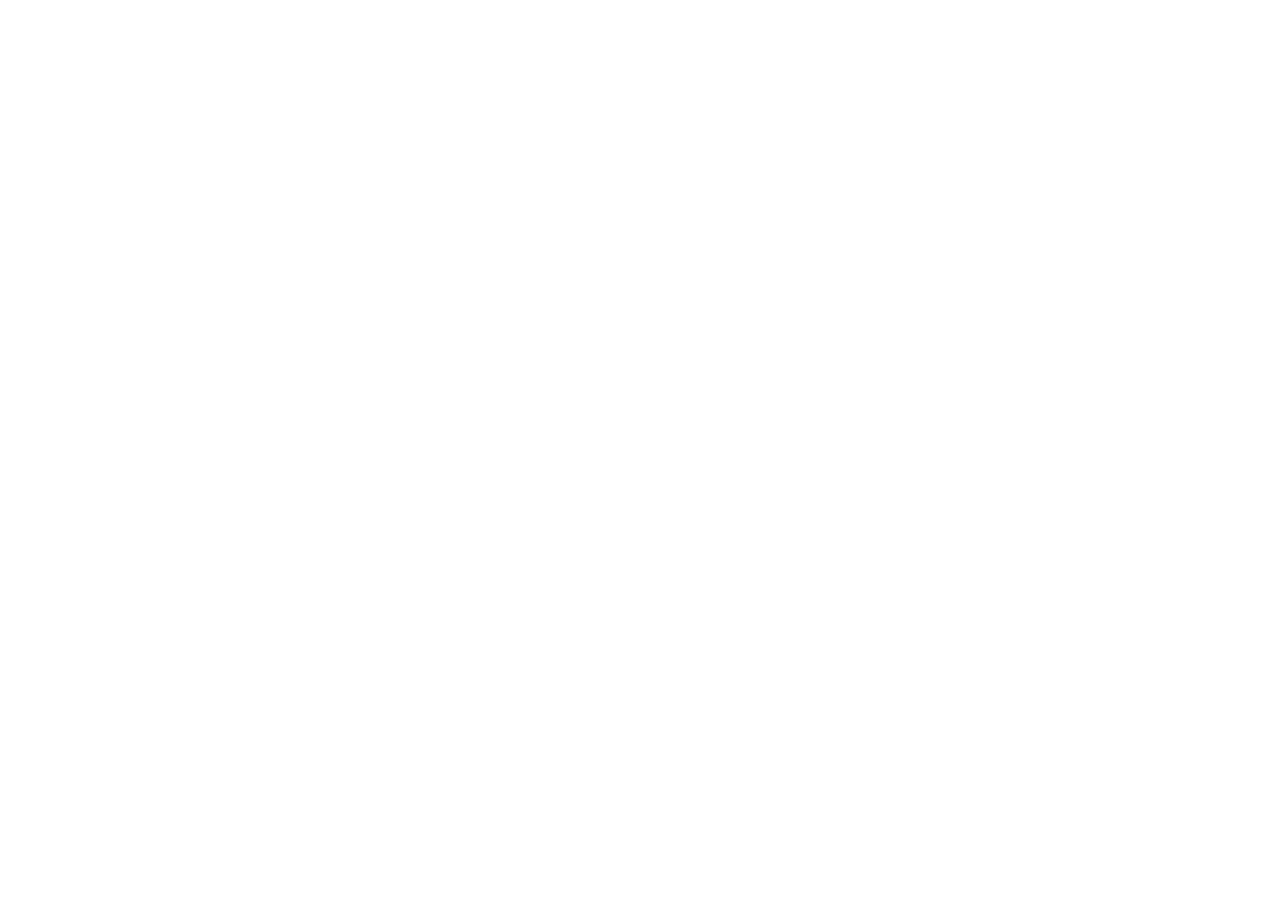
==== index.html @ 5ac726fd "Inizio esercizio" ====
<!DOCTYPE html>
<html lang="en">
<head>
    <meta charset="UTF-8">
    <meta http-equiv="X-UA-Compatible" content="IE=edge">
    <meta name="viewport" content="width=device-width, initial-scale=1.0">
    <title>Zoom</title>
    <link rel="stylesheet" href="css/style.css">
</head>
<body>
    <header>

    </header>
    <main>

    </main>
    <footer>
        
    </footer>
</body>
</html>
---- css/style.css ----
*{
    margin: 0;
    padding: 0;
    box-sizing: border-box;
}
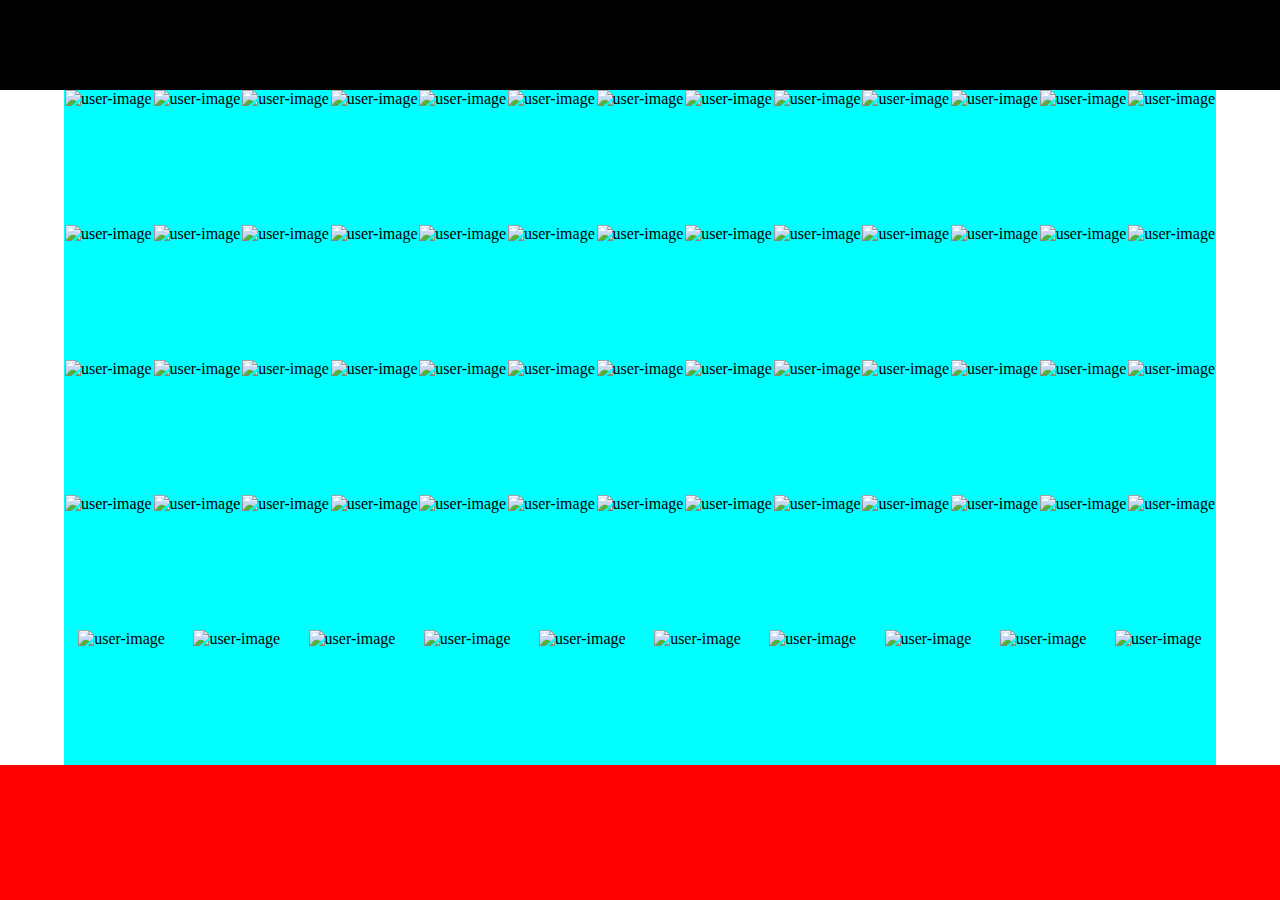
==== commit ee0e3352: "White-box" ====
--- a/index.html
+++ b/index.html
@@ -2,20 +2,155 @@
 <html lang="en">
 <head>
     <meta charset="UTF-8">
-    <meta http-equiv="X-UA-Compatible" content="IE=edge">
+    <meta http-equiv="X-UA-Compatible" container="IE=edge">
     <meta name="viewport" content="width=device-width, initial-scale=1.0">
     <title>Zoom</title>
+    <link rel="stylesheet" href="https://cdnjs.cloudflare.com/ajax/libs/font-awesome/6.1.1/css/all.min.css" integrity="sha512-KfkfwYDsLkIlwQp6LFnl8zNdLGxu9YAA1QvwINks4PhcElQSvqcyVLLD9aMhXd13uQjoXtEKNosOWaZqXgel0g==" crossorigin="anonymous" referrerpolicy="no-referrer" />
     <link rel="stylesheet" href="css/style.css">
 </head>
 <body>
     <header>
+        <section class="head-container">
 
+        </section>
     </header>
     <main>
-
+        <section class="main-container">
+            <div class="user">
+                <img src="https://picsum.photos/246/146" alt="user-image">
+            </div>
+            <div class="user">
+                <img src="https://picsum.photos/246/146" alt="user-image">
+            </div><div class="user">
+                <img src="https://picsum.photos/246/146" alt="user-image">
+            </div><div class="user">
+                <img src="https://picsum.photos/246/146" alt="user-image">
+            </div><div class="user">
+                <img src="https://picsum.photos/246/146" alt="user-image">
+            </div><div class="user">
+                <img src="https://picsum.photos/246/146" alt="user-image">
+            </div><div class="user">
+                <img src="https://picsum.photos/246/146" alt="user-image">
+            </div><div class="user">
+                <img src="https://picsum.photos/246/146" alt="user-image">
+            </div><div class="user">
+                <img src="https://picsum.photos/246/146" alt="user-image">
+            </div><div class="user">
+                <img src="https://picsum.photos/246/146" alt="user-image">
+            </div><div class="user">
+                <img src="https://picsum.photos/246/146" alt="user-image">
+            </div><div class="user">
+                <img src="https://picsum.photos/246/146" alt="user-image">
+            </div><div class="user">
+                <img src="https://picsum.photos/246/146" alt="user-image">
+            </div><div class="user">
+                <img src="https://picsum.photos/246/146" alt="user-image">
+            </div><div class="user">
+                <img src="https://picsum.photos/246/146" alt="user-image">
+            </div><div class="user">
+                <img src="https://picsum.photos/246/146" alt="user-image">
+            </div><div class="user">
+                <img src="https://picsum.photos/246/146" alt="user-image">
+            </div><div class="user">
+                <img src="https://picsum.photos/246/146" alt="user-image">
+            </div><div class="user">
+                <img src="https://picsum.photos/246/146" alt="user-image">
+            </div><div class="user">
+                <img src="https://picsum.photos/246/146" alt="user-image">
+            </div><div class="user">
+                <img src="https://picsum.photos/246/146" alt="user-image">
+            </div>
+            <div class="user">
+                <img src="https://picsum.photos/246/146" alt="user-image">
+            </div>
+            <div class="user">
+                <img src="https://picsum.photos/246/146" alt="user-image">
+            </div><div class="user">
+                <img src="https://picsum.photos/246/146" alt="user-image">
+            </div><div class="user">
+                <img src="https://picsum.photos/246/146" alt="user-image">
+            </div><div class="user">
+                <img src="https://picsum.photos/246/146" alt="user-image">
+            </div><div class="user">
+                <img src="https://picsum.photos/246/146" alt="user-image">
+            </div><div class="user">
+                <img src="https://picsum.photos/246/146" alt="user-image">
+            </div><div class="user">
+                <img src="https://picsum.photos/246/146" alt="user-image">
+            </div><div class="user">
+                <img src="https://picsum.photos/246/146" alt="user-image">
+            </div><div class="user">
+                <img src="https://picsum.photos/246/146" alt="user-image">
+            </div><div class="user">
+                <img src="https://picsum.photos/246/146" alt="user-image">
+            </div><div class="user">
+                <img src="https://picsum.photos/246/146" alt="user-image">
+            </div><div class="user">
+                <img src="https://picsum.photos/246/146" alt="user-image">
+            </div><div class="user">
+                <img src="https://picsum.photos/246/146" alt="user-image">
+            </div><div class="user">
+                <img src="https://picsum.photos/246/146" alt="user-image">
+            </div><div class="user">
+                <img src="https://picsum.photos/246/146" alt="user-image">
+            </div><div class="user">
+                <img src="https://picsum.photos/246/146" alt="user-image">
+            </div><div class="user">
+                <img src="https://picsum.photos/246/146" alt="user-image">
+            </div><div class="user">
+                <img src="https://picsum.photos/246/146" alt="user-image">
+            </div><div class="user">
+                <img src="https://picsum.photos/246/146" alt="user-image">
+            </div><div class="user">
+                <img src="https://picsum.photos/246/146" alt="user-image">
+            </div>
+            <div class="user">
+                <img src="https://picsum.photos/246/146" alt="user-image">
+            </div><div class="user">
+                <img src="https://picsum.photos/246/146" alt="user-image">
+            </div><div class="user">
+                <img src="https://picsum.photos/246/146" alt="user-image">
+            </div><div class="user">
+                <img src="https://picsum.photos/246/146" alt="user-image">
+            </div><div class="user">
+                <img src="https://picsum.photos/246/146" alt="user-image">
+            </div><div class="user">
+                <img src="https://picsum.photos/246/146" alt="user-image">
+            </div><div class="user">
+                <img src="https://picsum.photos/246/146" alt="user-image">
+            </div><div class="user">
+                <img src="https://picsum.photos/246/146" alt="user-image">
+            </div><div class="user">
+                <img src="https://picsum.photos/246/146" alt="user-image">
+            </div><div class="user">
+                <img src="https://picsum.photos/246/146" alt="user-image">
+            </div><div class="user">
+                <img src="https://picsum.photos/246/146" alt="user-image">
+            </div><div class="user">
+                <img src="https://picsum.photos/246/146" alt="user-image">
+            </div><div class="user">
+                <img src="https://picsum.photos/246/146" alt="user-image">
+            </div><div class="user">
+                <img src="https://picsum.photos/246/146" alt="user-image">
+            </div><div class="user">
+                <img src="https://picsum.photos/246/146" alt="user-image">
+            </div><div class="user">
+                <img src="https://picsum.photos/246/146" alt="user-image">
+            </div><div class="user">
+                <img src="https://picsum.photos/246/146" alt="user-image">
+            </div><div class="user">
+                <img src="https://picsum.photos/246/146" alt="user-image">
+            </div><div class="user">
+                <img src="https://picsum.photos/246/146" alt="user-image">
+            </div><div class="user">
+                <img src="https://picsum.photos/246/146" alt="user-image">
+            </div>
+        </section>
     </main>
     <footer>
-        
+        <section class="footer-container">
+
+        </section>
     </footer>
 </body>
 </html>--- a/css/style.css
+++ b/css/style.css
@@ -2,4 +2,33 @@
     margin: 0;
     padding: 0;
     box-sizing: border-box;
+}
+
+.head-container{
+    background-color: black;
+    width: 100%;
+    height: 10vh;
+}
+
+.main-container{
+    background-color: aqua;
+    display: flex;
+    width: 90%;
+    margin: 0 auto;
+    height: calc(100vh - 25vh);
+    flex-wrap: wrap;
+    justify-content: space-around;
+}
+
+main{
+    overflow: auto;
+}
+
+.user{
+    margin-bottom: 10px;
+}
+.footer-container{
+    background-color: red;
+    width: 100%;
+    height: 15vh;
 }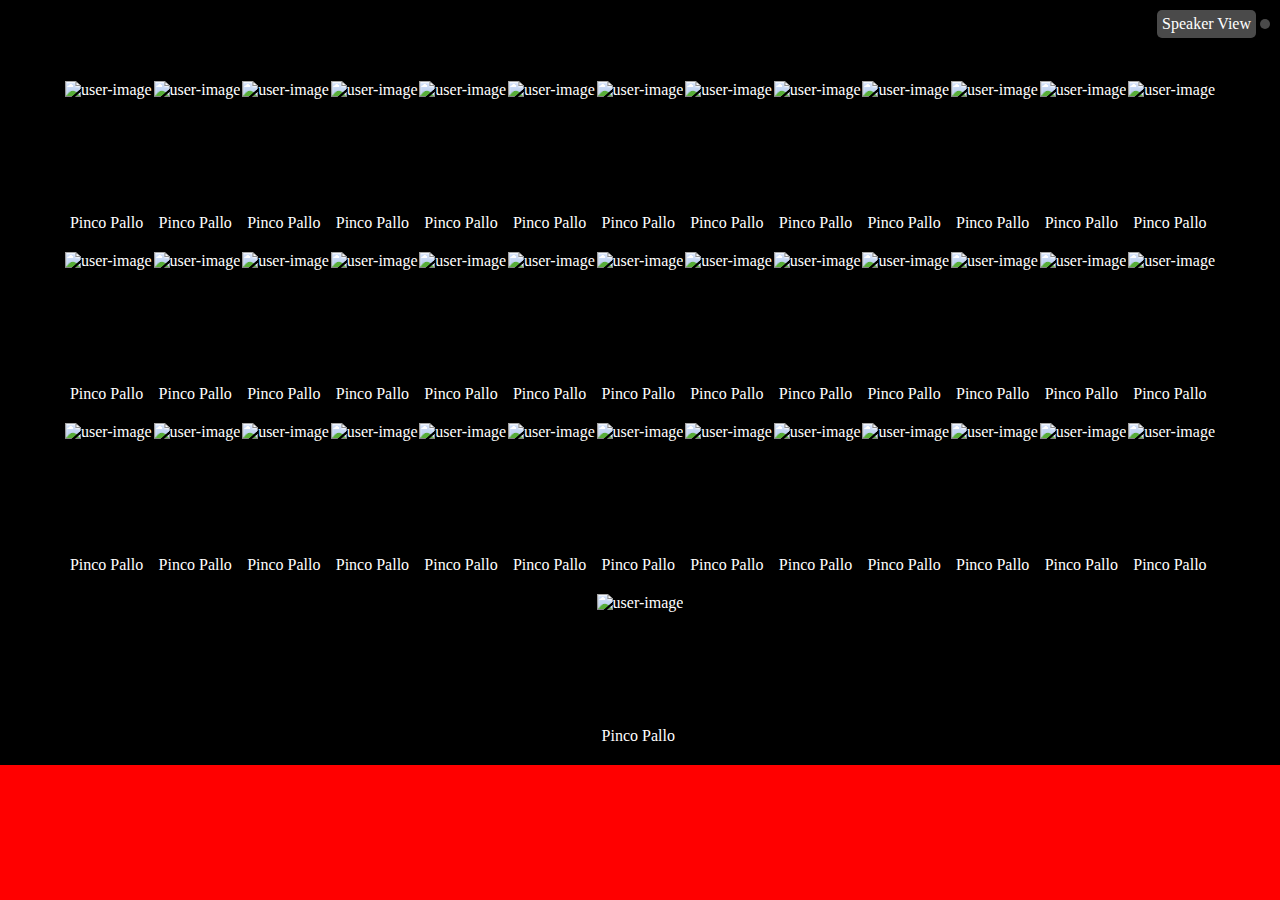
==== commit 5b406a94: "header e main completi" ====
--- a/index.html
+++ b/index.html
@@ -6,150 +6,311 @@
     <meta name="viewport" content="width=device-width, initial-scale=1.0">
     <title>Zoom</title>
     <link rel="stylesheet" href="https://cdnjs.cloudflare.com/ajax/libs/font-awesome/6.1.1/css/all.min.css" integrity="sha512-KfkfwYDsLkIlwQp6LFnl8zNdLGxu9YAA1QvwINks4PhcElQSvqcyVLLD9aMhXd13uQjoXtEKNosOWaZqXgel0g==" crossorigin="anonymous" referrerpolicy="no-referrer" />
+    <link rel="stylesheet" href="https://cdnjs.cloudflare.com/ajax/libs/font-awesome/6.1.1/css/solid.min.css" integrity="sha512-qzgHTQ60z8RJitD5a28/c47in6WlHGuyRvMusdnuWWBB6fZ0DWG/KyfchGSBlLVeqAz+1LzNq+gGZkCSHnSd3g==" crossorigin="anonymous" referrerpolicy="no-referrer" />    
     <link rel="stylesheet" href="css/style.css">
 </head>
 <body>
     <header>
         <section class="head-container">
-
+            <div class="header-buttons">
+                <div class="speaker-view button">
+                    <i class="fa-solid fa-face-grin-wide"></i> <!-- cambia icona -->
+                    <span>Speaker View</span>
+                </div>
+                <div class="maximize button">
+                    <i class="fa-solid fa-face-grin-wide"></i> <!-- cambia icona -->
+                </div>
+            </div>
         </section>
     </header>
     <main>
         <section class="main-container">
             <div class="user">
                 <img src="https://picsum.photos/246/146" alt="user-image">
-            </div>
-            <div class="user">
-                <img src="https://picsum.photos/246/146" alt="user-image">
-            </div><div class="user">
-                <img src="https://picsum.photos/246/146" alt="user-image">
-            </div><div class="user">
-                <img src="https://picsum.photos/246/146" alt="user-image">
-            </div><div class="user">
-                <img src="https://picsum.photos/246/146" alt="user-image">
-            </div><div class="user">
-                <img src="https://picsum.photos/246/146" alt="user-image">
-            </div><div class="user">
-                <img src="https://picsum.photos/246/146" alt="user-image">
-            </div><div class="user">
-                <img src="https://picsum.photos/246/146" alt="user-image">
-            </div><div class="user">
-                <img src="https://picsum.photos/246/146" alt="user-image">
-            </div><div class="user">
-                <img src="https://picsum.photos/246/146" alt="user-image">
-            </div><div class="user">
-                <img src="https://picsum.photos/246/146" alt="user-image">
-            </div><div class="user">
-                <img src="https://picsum.photos/246/146" alt="user-image">
-            </div><div class="user">
-                <img src="https://picsum.photos/246/146" alt="user-image">
-            </div><div class="user">
-                <img src="https://picsum.photos/246/146" alt="user-image">
-            </div><div class="user">
-                <img src="https://picsum.photos/246/146" alt="user-image">
-            </div><div class="user">
-                <img src="https://picsum.photos/246/146" alt="user-image">
-            </div><div class="user">
-                <img src="https://picsum.photos/246/146" alt="user-image">
-            </div><div class="user">
-                <img src="https://picsum.photos/246/146" alt="user-image">
-            </div><div class="user">
-                <img src="https://picsum.photos/246/146" alt="user-image">
-            </div><div class="user">
-                <img src="https://picsum.photos/246/146" alt="user-image">
-            </div><div class="user">
-                <img src="https://picsum.photos/246/146" alt="user-image">
-            </div>
-            <div class="user">
-                <img src="https://picsum.photos/246/146" alt="user-image">
-            </div>
-            <div class="user">
-                <img src="https://picsum.photos/246/146" alt="user-image">
-            </div><div class="user">
-                <img src="https://picsum.photos/246/146" alt="user-image">
-            </div><div class="user">
-                <img src="https://picsum.photos/246/146" alt="user-image">
-            </div><div class="user">
-                <img src="https://picsum.photos/246/146" alt="user-image">
-            </div><div class="user">
-                <img src="https://picsum.photos/246/146" alt="user-image">
-            </div><div class="user">
-                <img src="https://picsum.photos/246/146" alt="user-image">
-            </div><div class="user">
-                <img src="https://picsum.photos/246/146" alt="user-image">
-            </div><div class="user">
-                <img src="https://picsum.photos/246/146" alt="user-image">
-            </div><div class="user">
-                <img src="https://picsum.photos/246/146" alt="user-image">
-            </div><div class="user">
-                <img src="https://picsum.photos/246/146" alt="user-image">
-            </div><div class="user">
-                <img src="https://picsum.photos/246/146" alt="user-image">
-            </div><div class="user">
-                <img src="https://picsum.photos/246/146" alt="user-image">
-            </div><div class="user">
-                <img src="https://picsum.photos/246/146" alt="user-image">
-            </div><div class="user">
-                <img src="https://picsum.photos/246/146" alt="user-image">
-            </div><div class="user">
-                <img src="https://picsum.photos/246/146" alt="user-image">
-            </div><div class="user">
-                <img src="https://picsum.photos/246/146" alt="user-image">
-            </div><div class="user">
-                <img src="https://picsum.photos/246/146" alt="user-image">
-            </div><div class="user">
-                <img src="https://picsum.photos/246/146" alt="user-image">
-            </div><div class="user">
-                <img src="https://picsum.photos/246/146" alt="user-image">
-            </div><div class="user">
-                <img src="https://picsum.photos/246/146" alt="user-image">
-            </div>
-            <div class="user">
-                <img src="https://picsum.photos/246/146" alt="user-image">
-            </div><div class="user">
-                <img src="https://picsum.photos/246/146" alt="user-image">
-            </div><div class="user">
-                <img src="https://picsum.photos/246/146" alt="user-image">
-            </div><div class="user">
-                <img src="https://picsum.photos/246/146" alt="user-image">
-            </div><div class="user">
-                <img src="https://picsum.photos/246/146" alt="user-image">
-            </div><div class="user">
-                <img src="https://picsum.photos/246/146" alt="user-image">
-            </div><div class="user">
-                <img src="https://picsum.photos/246/146" alt="user-image">
-            </div><div class="user">
-                <img src="https://picsum.photos/246/146" alt="user-image">
-            </div><div class="user">
-                <img src="https://picsum.photos/246/146" alt="user-image">
-            </div><div class="user">
-                <img src="https://picsum.photos/246/146" alt="user-image">
-            </div><div class="user">
-                <img src="https://picsum.photos/246/146" alt="user-image">
-            </div><div class="user">
-                <img src="https://picsum.photos/246/146" alt="user-image">
-            </div><div class="user">
-                <img src="https://picsum.photos/246/146" alt="user-image">
-            </div><div class="user">
-                <img src="https://picsum.photos/246/146" alt="user-image">
-            </div><div class="user">
-                <img src="https://picsum.photos/246/146" alt="user-image">
-            </div><div class="user">
-                <img src="https://picsum.photos/246/146" alt="user-image">
-            </div><div class="user">
-                <img src="https://picsum.photos/246/146" alt="user-image">
-            </div><div class="user">
-                <img src="https://picsum.photos/246/146" alt="user-image">
-            </div><div class="user">
-                <img src="https://picsum.photos/246/146" alt="user-image">
-            </div><div class="user">
-                <img src="https://picsum.photos/246/146" alt="user-image">
-            </div>
+                <div class="user-name">
+                    <i class="fa-solid fa-microphone-lines-slash"></i>
+                    <span>Pinco Pallo</span> 
+                </div>
+            </div>
+            <div class="user">
+                <img src="https://picsum.photos/246/146" alt="user-image">
+                <div class="user-name">
+                    <i class="fa-solid fa-microphone-lines-slash"></i>
+                    <span>Pinco Pallo</span> 
+                </div>
+            </div>
+            <div class="user">
+                <img src="https://picsum.photos/246/146" alt="user-image">
+                <div class="user-name">
+                    <i class="fa-solid fa-microphone-lines-slash"></i>
+                    <span>Pinco Pallo</span> 
+                </div>
+            </div>
+            <div class="user">
+                <img src="https://picsum.photos/246/146" alt="user-image">
+                <div class="user-name">
+                    <i class="fa-solid fa-microphone-lines-slash"></i>
+                    <span>Pinco Pallo</span> 
+                </div>
+            </div>
+            <div class="user">
+                <img src="https://picsum.photos/246/146" alt="user-image">
+                <div class="user-name">
+                    <i class="fa-solid fa-microphone-lines-slash"></i>
+                    <span>Pinco Pallo</span> 
+                </div>
+            </div>
+            <div class="user">
+                <img src="https://picsum.photos/246/146" alt="user-image">
+                <div class="user-name">
+                    <i class="fa-solid fa-microphone-lines-slash"></i>
+                    <span>Pinco Pallo</span> 
+                </div>
+            </div>
+            <div class="user">
+                <img src="https://picsum.photos/246/146" alt="user-image">
+                <div class="user-name">
+                    <i class="fa-solid fa-microphone-lines-slash"></i>
+                    <span>Pinco Pallo</span> 
+                </div>
+            </div>
+            <div class="user">
+                <img src="https://picsum.photos/246/146" alt="user-image">
+                <div class="user-name">
+                    <i class="fa-solid fa-microphone-lines-slash"></i>
+                    <span>Pinco Pallo</span> 
+                </div>
+            </div>
+            <div class="user">
+                <img src="https://picsum.photos/246/146" alt="user-image">
+                <div class="user-name">
+                    <i class="fa-solid fa-microphone-lines-slash"></i>
+                    <span>Pinco Pallo</span> 
+                </div>
+            </div>
+            <div class="user">
+                <img src="https://picsum.photos/246/146" alt="user-image">
+                <div class="user-name">
+                    <i class="fa-solid fa-microphone-lines-slash"></i>
+                    <span>Pinco Pallo</span> 
+                </div>
+            </div>
+            <div class="user">
+                <img src="https://picsum.photos/246/146" alt="user-image">
+                <div class="user-name">
+                    <i class="fa-solid fa-microphone-lines-slash"></i>
+                    <span>Pinco Pallo</span> 
+                </div>
+            </div>
+            <div class="user">
+                <img src="https://picsum.photos/246/146" alt="user-image">
+                <div class="user-name">
+                    <i class="fa-solid fa-microphone-lines-slash"></i>
+                    <span>Pinco Pallo</span> 
+                </div>
+            </div>
+            <div class="user">
+                <img src="https://picsum.photos/246/146" alt="user-image">
+                <div class="user-name">
+                    <i class="fa-solid fa-microphone-lines-slash"></i>
+                    <span>Pinco Pallo</span> 
+                </div>
+            </div>
+            <div class="user">
+                <img src="https://picsum.photos/246/146" alt="user-image">
+                <div class="user-name">
+                    <i class="fa-solid fa-microphone-lines-slash"></i>
+                    <span>Pinco Pallo</span> 
+                </div>
+            </div>
+            <div class="user">
+                <img src="https://picsum.photos/246/146" alt="user-image">
+                <div class="user-name">
+                    <i class="fa-solid fa-microphone-lines-slash"></i>
+                    <span>Pinco Pallo</span> 
+                </div>
+            </div>
+            <div class="user">
+                <img src="https://picsum.photos/246/146" alt="user-image">
+                <div class="user-name">
+                    <i class="fa-solid fa-microphone-lines-slash"></i>
+                    <span>Pinco Pallo</span> 
+                </div>
+            </div>
+            <div class="user">
+                <img src="https://picsum.photos/246/146" alt="user-image">
+                <div class="user-name">
+                    <i class="fa-solid fa-microphone-lines-slash"></i>
+                    <span>Pinco Pallo</span> 
+                </div>
+            </div>
+            <div class="user">
+                <img src="https://picsum.photos/246/146" alt="user-image">
+                <div class="user-name">
+                    <i class="fa-solid fa-microphone-lines-slash"></i>
+                    <span>Pinco Pallo</span> 
+                </div>
+            </div>
+            <div class="user">
+                <img src="https://picsum.photos/246/146" alt="user-image">
+                <div class="user-name">
+                    <i class="fa-solid fa-microphone-lines-slash"></i>
+                    <span>Pinco Pallo</span> 
+                </div>
+            </div>
+            <div class="user">
+                <img src="https://picsum.photos/246/146" alt="user-image">
+                <div class="user-name">
+                    <i class="fa-solid fa-microphone-lines-slash"></i>
+                    <span>Pinco Pallo</span> 
+                </div>
+            </div>
+            <div class="user">
+                <img src="https://picsum.photos/246/146" alt="user-image">
+                <div class="user-name">
+                    <i class="fa-solid fa-microphone-lines-slash"></i>
+                    <span>Pinco Pallo</span> 
+                </div>
+            </div>
+            <div class="user">
+                <img src="https://picsum.photos/246/146" alt="user-image">
+                <div class="user-name">
+                    <i class="fa-solid fa-microphone-lines-slash"></i>
+                    <span>Pinco Pallo</span> 
+                </div>
+            </div>
+            <div class="user">
+                <img src="https://picsum.photos/246/146" alt="user-image">
+                <div class="user-name">
+                    <i class="fa-solid fa-microphone-lines-slash"></i>
+                    <span>Pinco Pallo</span> 
+                </div>
+            </div>
+            <div class="user">
+                <img src="https://picsum.photos/246/146" alt="user-image">
+                <div class="user-name">
+                    <i class="fa-solid fa-microphone-lines-slash"></i>
+                    <span>Pinco Pallo</span> 
+                </div>
+            </div>
+            <div class="user">
+                <img src="https://picsum.photos/246/146" alt="user-image">
+                <div class="user-name">
+                    <i class="fa-solid fa-microphone-lines-slash"></i>
+                    <span>Pinco Pallo</span> 
+                </div>
+            </div>
+            <div class="user">
+                <img src="https://picsum.photos/246/146" alt="user-image">
+                <div class="user-name">
+                    <i class="fa-solid fa-microphone-lines-slash"></i>
+                    <span>Pinco Pallo</span> 
+                </div>
+            </div>
+            <div class="user">
+                <img src="https://picsum.photos/246/146" alt="user-image">
+                <div class="user-name">
+                    <i class="fa-solid fa-microphone-lines-slash"></i>
+                    <span>Pinco Pallo</span> 
+                </div>
+            </div>
+            <div class="user">
+                <img src="https://picsum.photos/246/146" alt="user-image">
+                <div class="user-name">
+                    <i class="fa-solid fa-microphone-lines-slash"></i>
+                    <span>Pinco Pallo</span> 
+                </div>
+            </div>
+            <div class="user">
+                <img src="https://picsum.photos/246/146" alt="user-image">
+                <div class="user-name">
+                    <i class="fa-solid fa-microphone-lines-slash"></i>
+                    <span>Pinco Pallo</span> 
+                </div>
+            </div>
+            <div class="user">
+                <img src="https://picsum.photos/246/146" alt="user-image">
+                <div class="user-name">
+                    <i class="fa-solid fa-microphone-lines-slash"></i>
+                    <span>Pinco Pallo</span> 
+                </div>
+            </div>
+            <div class="user">
+                <img src="https://picsum.photos/246/146" alt="user-image">
+                <div class="user-name">
+                    <i class="fa-solid fa-microphone-lines-slash"></i>
+                    <span>Pinco Pallo</span> 
+                </div>
+            </div>
+            <div class="user">
+                <img src="https://picsum.photos/246/146" alt="user-image">
+                <div class="user-name">
+                    <i class="fa-solid fa-microphone-lines-slash"></i>
+                    <span>Pinco Pallo</span> 
+                </div>
+            </div>
+            <div class="user">
+                <img src="https://picsum.photos/246/146" alt="user-image">
+                <div class="user-name">
+                    <i class="fa-solid fa-microphone-lines-slash"></i>
+                    <span>Pinco Pallo</span> 
+                </div>
+            </div>
+            <div class="user">
+                <img src="https://picsum.photos/246/146" alt="user-image">
+                <div class="user-name">
+                    <i class="fa-solid fa-microphone-lines-slash"></i>
+                    <span>Pinco Pallo</span> 
+                </div>
+            </div>
+            <div class="user">
+                <img src="https://picsum.photos/246/146" alt="user-image">
+                <div class="user-name">
+                    <i class="fa-solid fa-microphone-lines-slash"></i>
+                    <span>Pinco Pallo</span> 
+                </div>
+            </div>
+            <div class="user">
+                <img src="https://picsum.photos/246/146" alt="user-image">
+                <div class="user-name">
+                    <i class="fa-solid fa-microphone-lines-slash"></i>
+                    <span>Pinco Pallo</span> 
+                </div>
+            </div>
+            <div class="user">
+                <img src="https://picsum.photos/246/146" alt="user-image">
+                <div class="user-name">
+                    <i class="fa-solid fa-microphone-lines-slash"></i>
+                    <span>Pinco Pallo</span> 
+                </div>
+            </div>
+            <div class="user">
+                <img src="https://picsum.photos/246/146" alt="user-image">
+                <div class="user-name">
+                    <i class="fa-solid fa-microphone-lines-slash"></i>
+                    <span>Pinco Pallo</span> 
+                </div>
+            </div>
+            <div class="user">
+                <img src="https://picsum.photos/246/146" alt="user-image">
+                <div class="user-name">
+                    <i class="fa-solid fa-microphone-lines-slash"></i>
+                    <span>Pinco Pallo</span> 
+                </div>
+            </div>
+            <div class="user">
+                <img src="https://picsum.photos/246/146" alt="user-image">
+                <div class="user-name">
+                    <i class="fa-solid fa-microphone-lines-slash"></i>
+                    <span>Pinco Pallo</span> 
+                </div>
+            </div>
+            
         </section>
     </main>
     <footer>
         <section class="footer-container">
-
+            
         </section>
     </footer>
 </body>
--- a/css/style.css
+++ b/css/style.css
@@ -2,31 +2,73 @@
     margin: 0;
     padding: 0;
     box-sizing: border-box;
+    color: white;
 }
+
+img{
+    width: 100%;
+}
+
+/* Header */
 
 .head-container{
     background-color: black;
     width: 100%;
-    height: 10vh;
+    height: 9vh;
+    position: relative;
+}
+
+.header-buttons{
+    position: absolute;
+    right: 10px;
+    top: 10px;
+}
+
+.header-buttons div{
+    display: inline-block;
+}
+
+.button{
+    padding: 5px;
+    border-radius: 5px;
+    background-color: #4a4a4a;
+}
+
+.button:hover{
+    cursor: pointer;
+}
+
+/* Main */
+
+main{
+    overflow: auto;
+    background-color: black;
 }
 
 .main-container{
-    background-color: aqua;
     display: flex;
     width: 90%;
     margin: 0 auto;
-    height: calc(100vh - 25vh);
+    height: calc(100vh - 24vh);
     flex-wrap: wrap;
     justify-content: space-around;
 }
 
-main{
-    overflow: auto;
+.user{
+    margin-bottom: 10px;
+    position: relative;
 }
 
-.user{
-    margin-bottom: 10px;
+.user-name{
+    position: absolute;
+    bottom: 5px;
+    left: 0;
+    padding: 5px;
+    background-color: rgba(0, 0, 0, .2);
 }
+
+/* Footer */
+
 .footer-container{
     background-color: red;
     width: 100%;
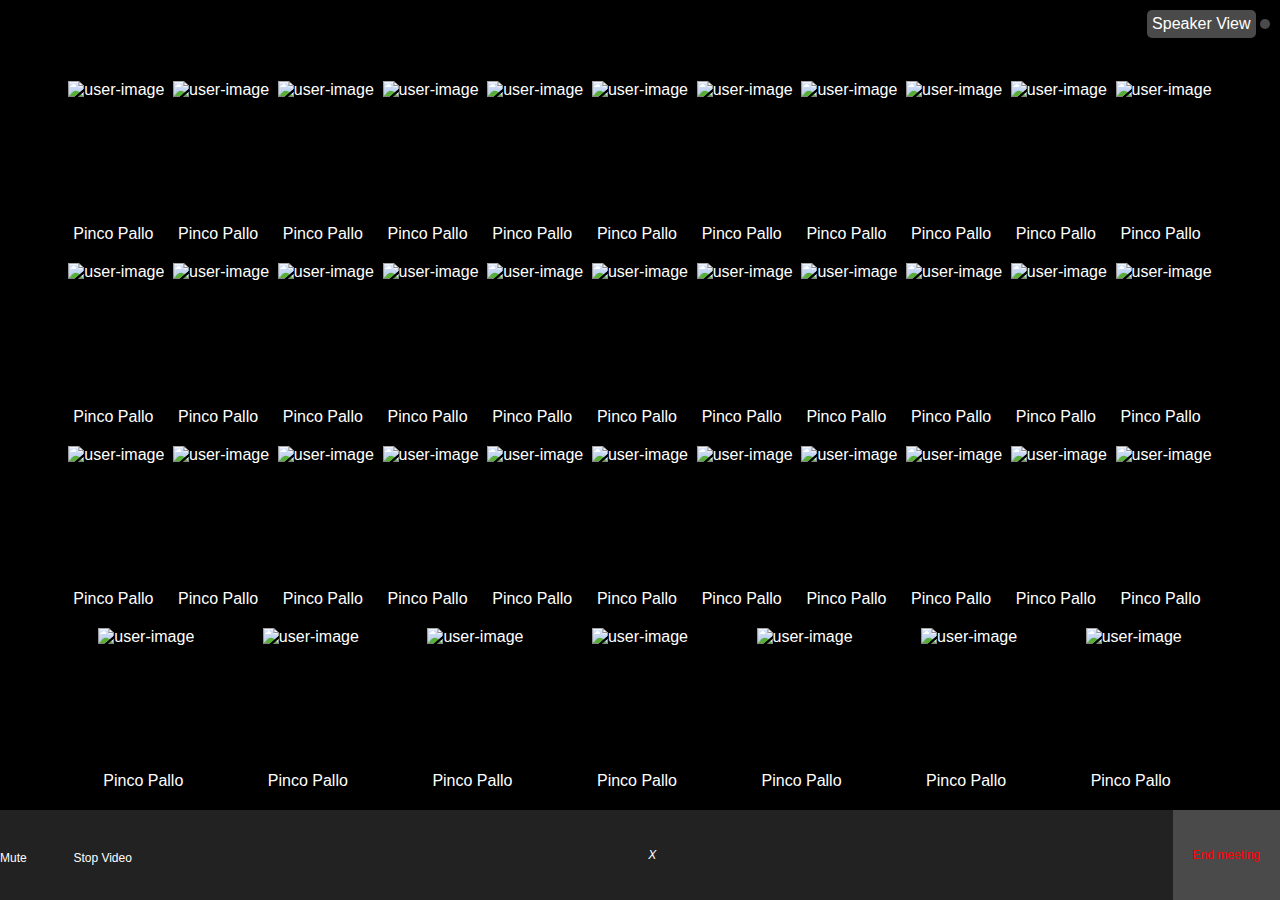
==== commit 3fd3a154: "Footer wip" ====
--- a/index.html
+++ b/index.html
@@ -310,7 +310,30 @@
     </main>
     <footer>
         <section class="footer-container">
-            
+            <div class="user-cmd">
+                <div class="mute">
+                    <i class="fa-solid fa-microphone fix"></i>
+                    <span>Mute</span>
+                </div>
+                <div class="angle-up-margin">
+                    <i class="fa-solid fa-angle-up angle-up"></i>
+                </div>
+                <div class="video">
+                    <i class="fa-solid fa-video fix"></i>
+                    <span>Stop Video</span>
+                </div>
+            </div>
+            <div class="room-cmd">
+                <div class="invite">
+                    <i class="fa-Solid fa-user-plus">X</i>             
+                </div>
+                <div class="manage"></div>
+                <div class="polling"></div>
+                <div class="share"></div>
+            </div>
+            <div class="end">
+                End meeting
+            </div>
         </section>
     </footer>
 </body>
--- a/css/style.css
+++ b/css/style.css
@@ -3,6 +3,7 @@
     padding: 0;
     box-sizing: border-box;
     color: white;
+    font-family: sans-serif;
 }
 
 img{
@@ -49,7 +50,7 @@
     display: flex;
     width: 90%;
     margin: 0 auto;
-    height: calc(100vh - 24vh);
+    height: calc(100vh - 19vh);
     flex-wrap: wrap;
     justify-content: space-around;
 }
@@ -70,7 +71,49 @@
 /* Footer */
 
 .footer-container{
-    background-color: red;
+    background-color: #222222;
     width: 100%;
-    height: 15vh;
-}+    height: 10vh;
+    display: flex;
+    justify-content: space-between;
+    align-items: center;
+    font-size: 12px;
+}
+
+.user-cmd>div{
+    display: inline-block;
+}
+
+.end{
+    color: red;
+    background-color: #4a4a4a;
+    line-height: 10vh;
+    padding: 0 20px
+}
+
+.fix{
+    display: block;
+    font-size: 30px;
+}
+
+.video{
+    margin-left: 20px;
+}
+
+.footer-container div div{
+    text-align: center;
+}
+
+.footer-container div div span{
+    display: inline-block;
+    margin-top: 5px;
+}
+
+.angle-up{
+    transform: translateY(-18px);
+}
+
+.angle-up-margin{
+    margin-left: 20px;
+}
+
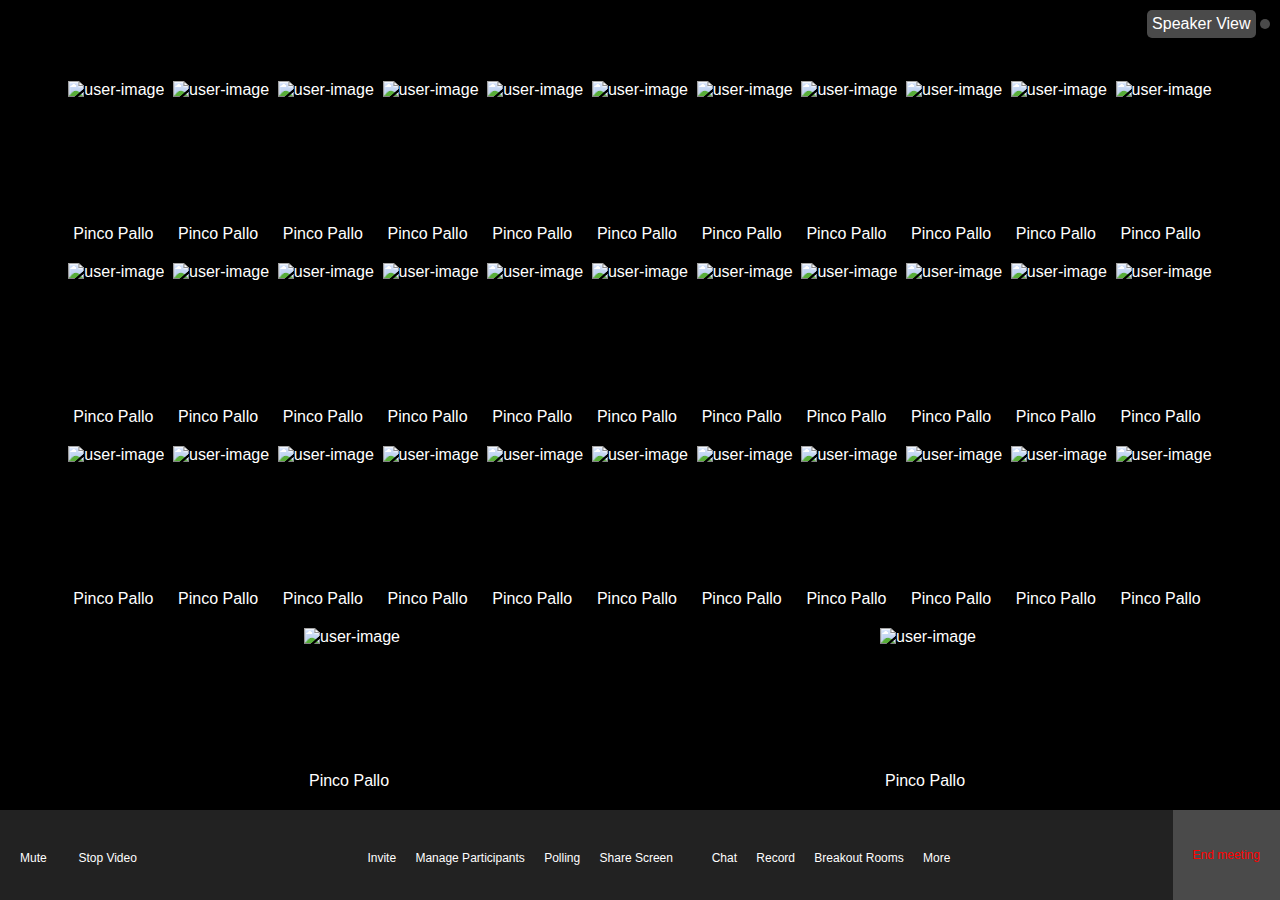
==== commit 16537202: "Esercizio completo" ====
--- a/index.html
+++ b/index.html
@@ -269,67 +269,63 @@
                     <i class="fa-solid fa-microphone-lines-slash"></i>
                     <span>Pinco Pallo</span> 
                 </div>
-            </div>
-            <div class="user">
-                <img src="https://picsum.photos/246/146" alt="user-image">
-                <div class="user-name">
-                    <i class="fa-solid fa-microphone-lines-slash"></i>
-                    <span>Pinco Pallo</span> 
-                </div>
-            </div>
-            <div class="user">
-                <img src="https://picsum.photos/246/146" alt="user-image">
-                <div class="user-name">
-                    <i class="fa-solid fa-microphone-lines-slash"></i>
-                    <span>Pinco Pallo</span> 
-                </div>
-            </div>
-            <div class="user">
-                <img src="https://picsum.photos/246/146" alt="user-image">
-                <div class="user-name">
-                    <i class="fa-solid fa-microphone-lines-slash"></i>
-                    <span>Pinco Pallo</span> 
-                </div>
-            </div>
-            <div class="user">
-                <img src="https://picsum.photos/246/146" alt="user-image">
-                <div class="user-name">
-                    <i class="fa-solid fa-microphone-lines-slash"></i>
-                    <span>Pinco Pallo</span> 
-                </div>
-            </div>
-            <div class="user">
-                <img src="https://picsum.photos/246/146" alt="user-image">
-                <div class="user-name">
-                    <i class="fa-solid fa-microphone-lines-slash"></i>
-                    <span>Pinco Pallo</span> 
-                </div>
-            </div>
-            
+            </div>            
         </section>
     </main>
     <footer>
         <section class="footer-container">
             <div class="user-cmd">
                 <div class="mute">
-                    <i class="fa-solid fa-microphone fix"></i>
+                    <i class="fa-solid fa-microphone dimension-fix"></i>
                     <span>Mute</span>
                 </div>
                 <div class="angle-up-margin">
                     <i class="fa-solid fa-angle-up angle-up"></i>
                 </div>
                 <div class="video">
-                    <i class="fa-solid fa-video fix"></i>
+                    <i class="fa-solid fa-video dimension-fix"></i>
                     <span>Stop Video</span>
                 </div>
+                <div class="angle-up-margin">
+                    <i class="fa-solid fa-angle-up angle-up"></i>
+                </div>
             </div>
             <div class="room-cmd">
-                <div class="invite">
-                    <i class="fa-Solid fa-user-plus">X</i>             
-                </div>
-                <div class="manage"></div>
-                <div class="polling"></div>
-                <div class="share"></div>
+                <div>
+                    <i class="fa-solid fa-user dimension-fix"></i>
+                    <span>Invite</span>             
+                </div>
+                <div>
+                    <i class="fa-solid fa-user-astronaut dimension-fix"></i>
+                    <span>Manage Participants</span>
+                </div>
+                <div>
+                    <i class="fa-solid fa-people-line dimension-fix"></i>
+                    <span>Polling</span>                  
+                </div>
+                <div>
+                    <i class="fa-solid fa-share dimension-fix special"></i>
+                    <span>Share Screen</span>  
+                </div>
+                <div class="angle-up-margin">
+                    <i class="fa-solid fa-angle-up angle-up"></i>
+                </div>
+                <div>
+                    <i class="fa-solid fa-cloud dimension-fix"></i>
+                    <span>Chat</span>
+                </div>
+                <div>
+                    <i class="fa-solid fa-record-vinyl dimension-fix"></i>
+                    <span>Record</span>            
+                </div>
+                <div>
+                    <i class="fa-solid fa-square dimension-fix"></i>
+                    <span>Breakout Rooms</span> 
+                </div>
+                <div>
+                    <i class="fa-solid fa-dot-circle dimension-fix"></i>
+                    <span>More</span> 
+                </div>
             </div>
             <div class="end">
                 End meeting
--- a/css/style.css
+++ b/css/style.css
@@ -65,7 +65,7 @@
     bottom: 5px;
     left: 0;
     padding: 5px;
-    background-color: rgba(0, 0, 0, .2);
+    background-color: rgba(0, 0, 0, .4);
 }
 
 /* Footer */
@@ -80,8 +80,16 @@
     font-size: 12px;
 }
 
-.user-cmd>div{
+.user-cmd>div , .room-cmd>div{
     display: inline-block;
+}
+
+.room-cmd>div{
+    margin: 0 8px;
+}
+
+.room-cmd>div:hover , .user-cmd>div:hover{
+    cursor: pointer;
 }
 
 .end{
@@ -91,7 +99,7 @@
     padding: 0 20px
 }
 
-.fix{
+.dimension-fix{
     display: block;
     font-size: 30px;
 }
@@ -109,11 +117,22 @@
     margin-top: 5px;
 }
 
+.mute{
+    margin-left: 20px;
+}
+
+.end:hover{
+    cursor: pointer;
+}
+
 .angle-up{
     transform: translateY(-18px);
 }
 
 .angle-up-margin{
-    margin-left: 20px;
+    margin-left: 5px;
 }
 
+.special{
+    color: lightgreen;
+}
